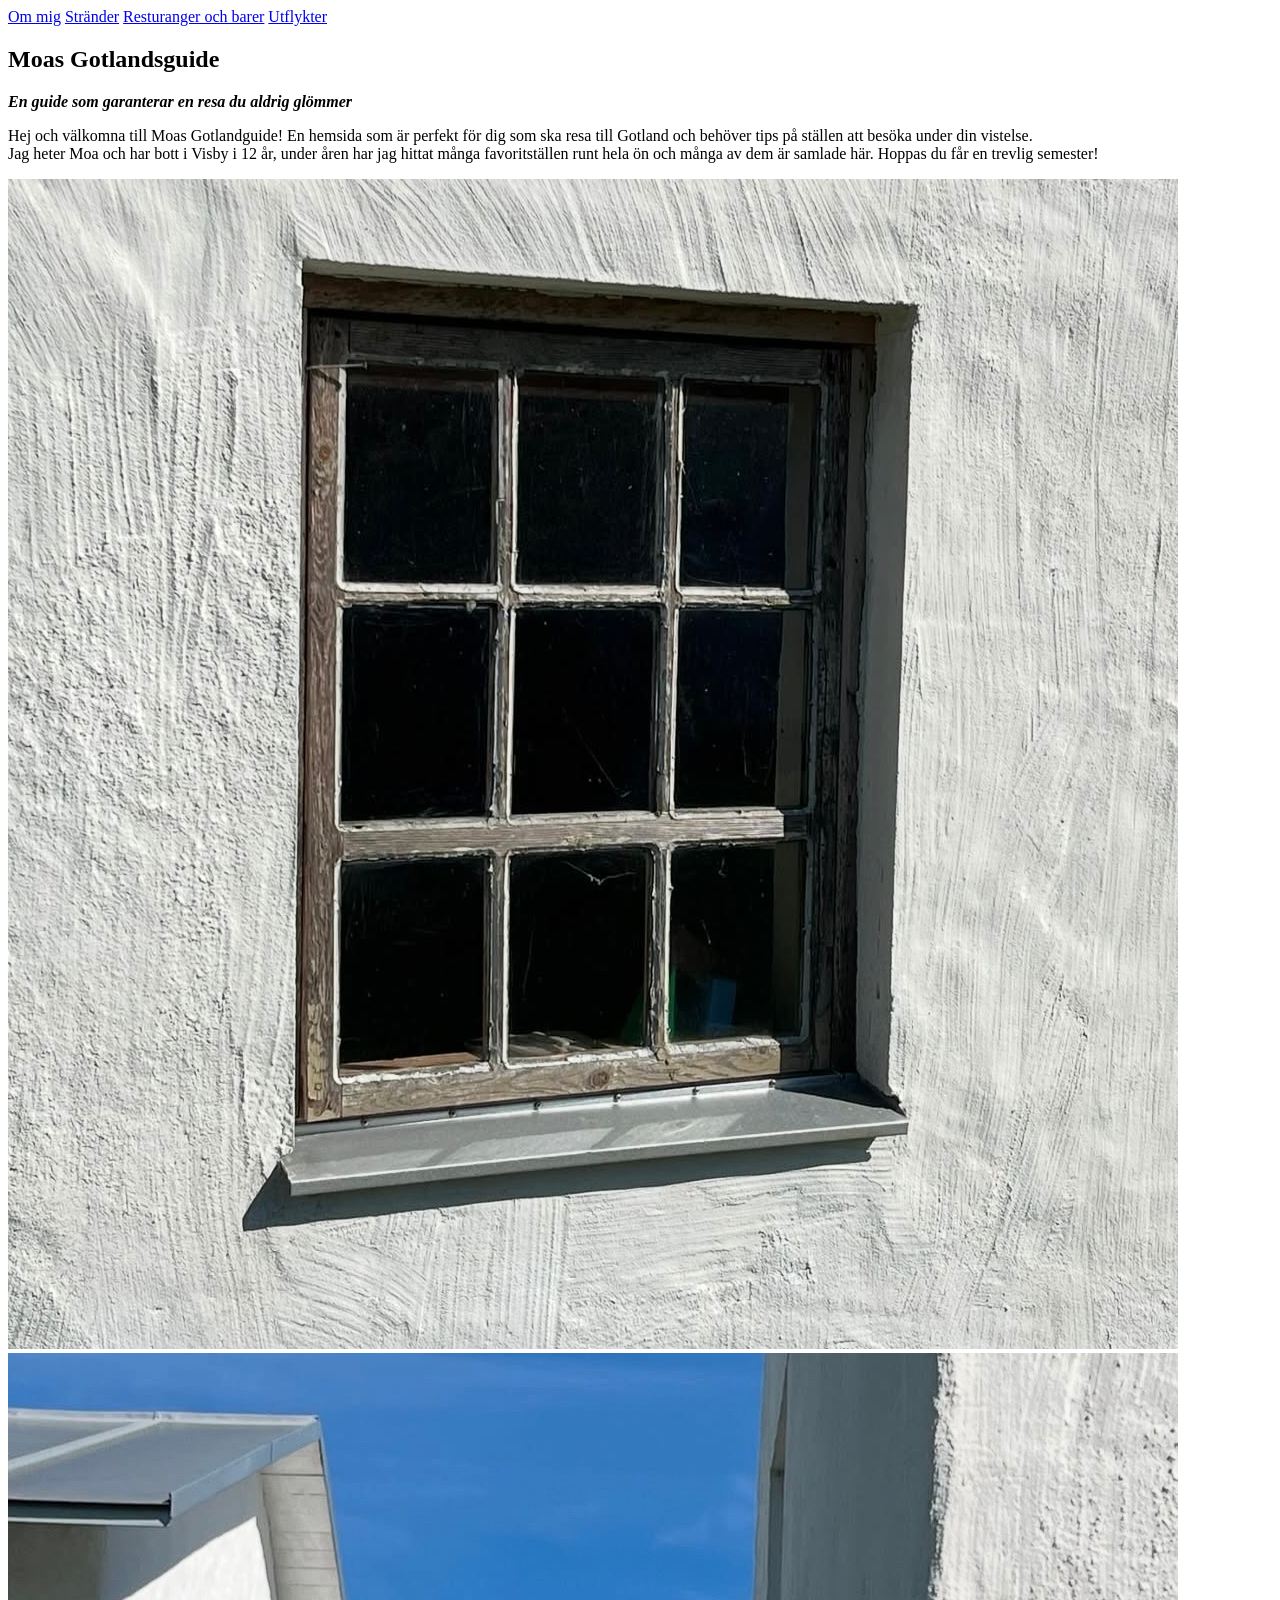
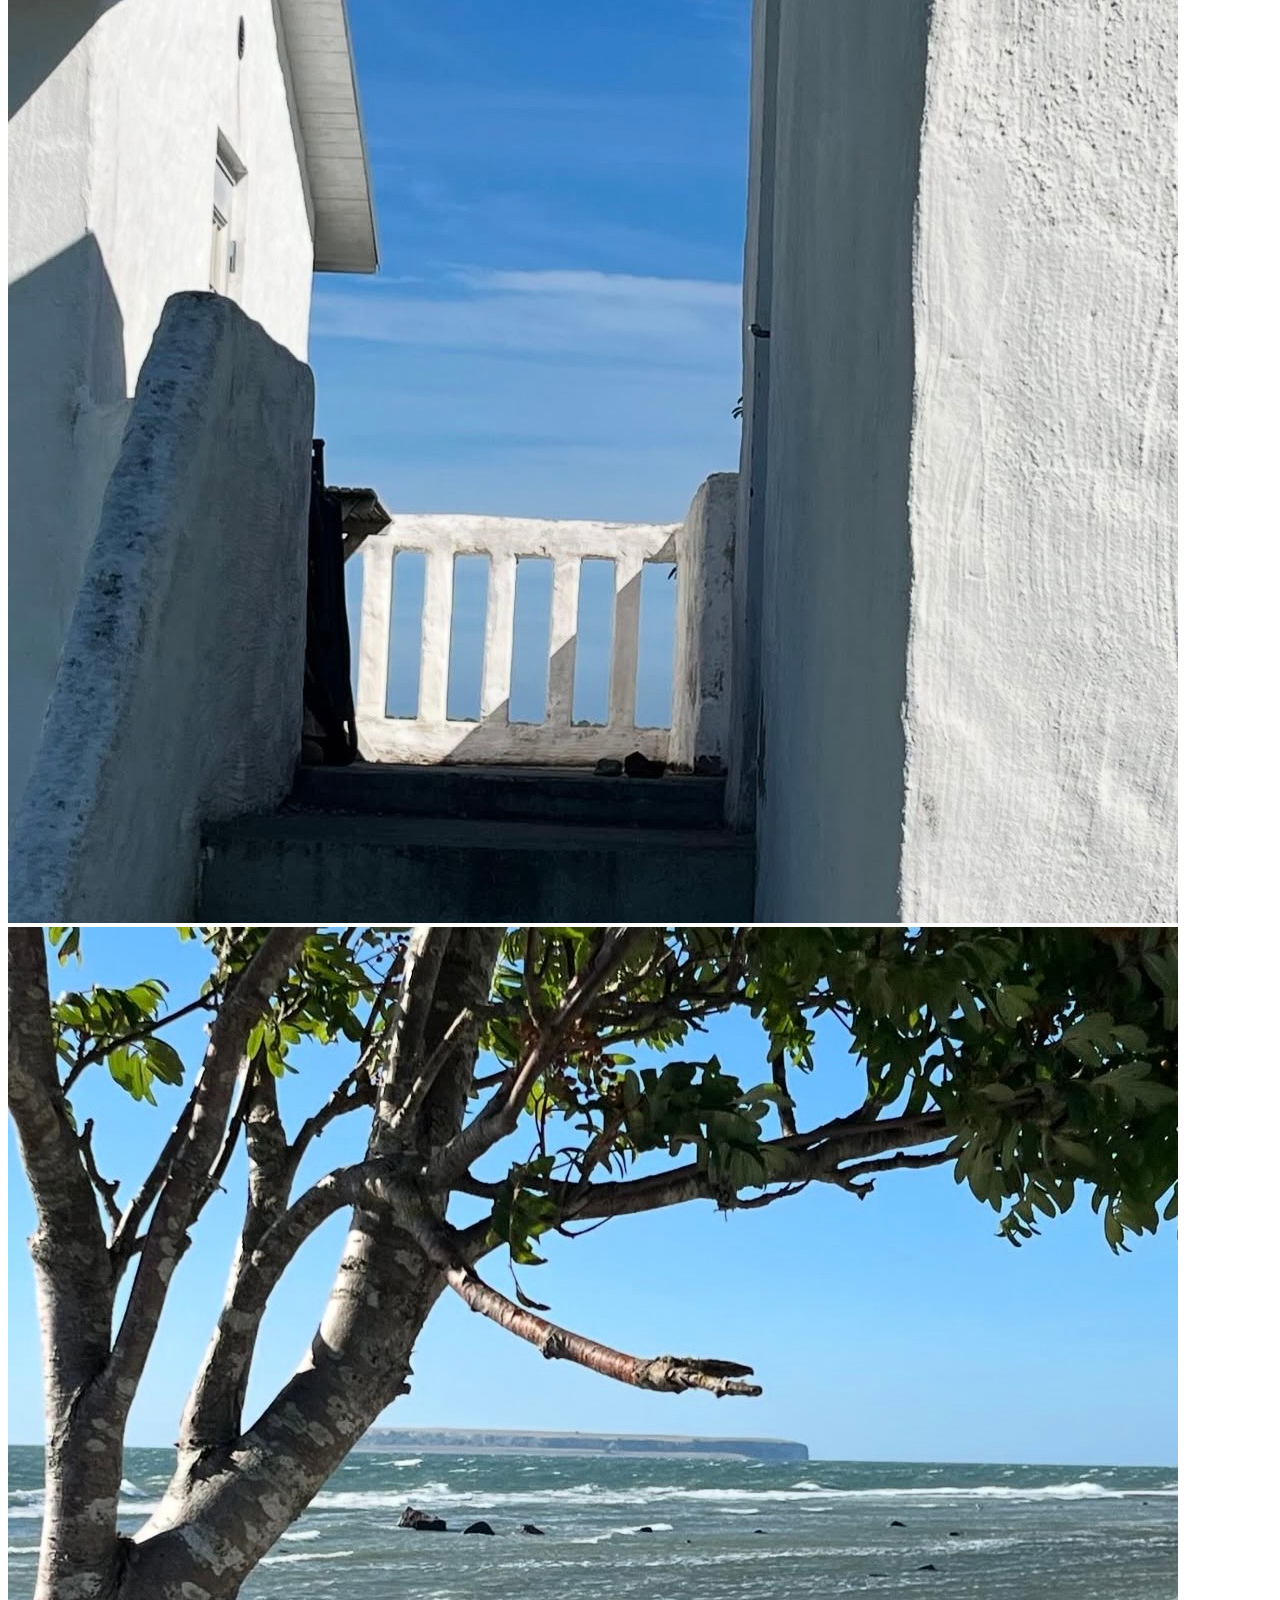
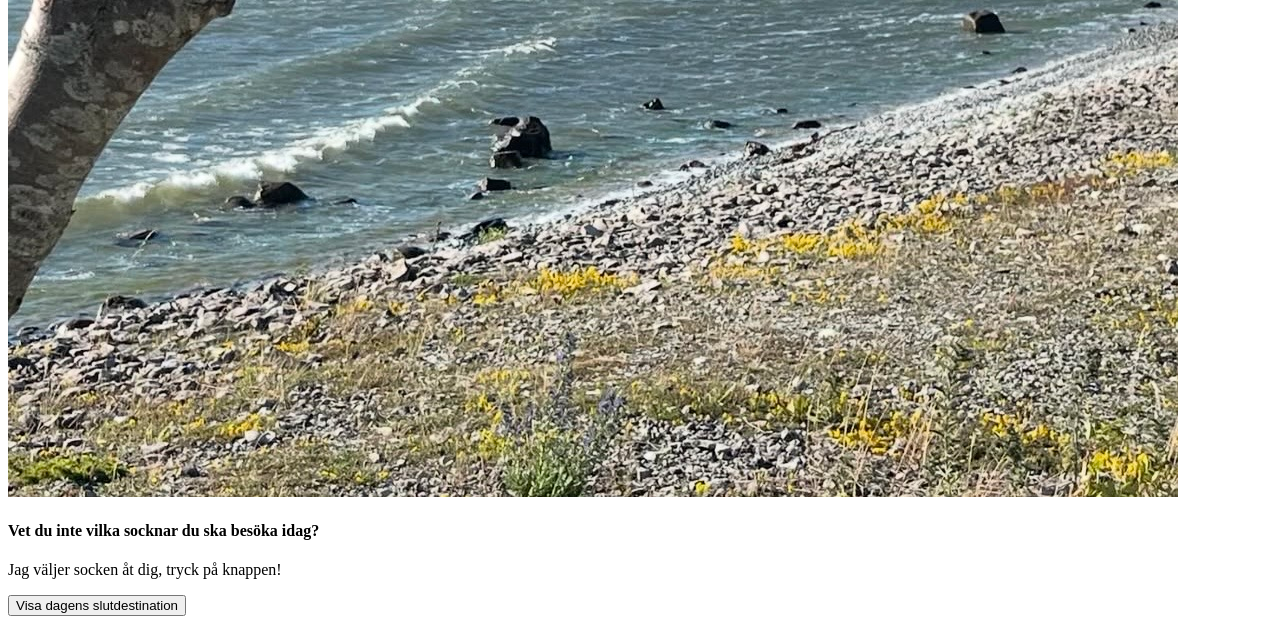
==== index.html @ b7426820 "Update and rename Index.html to index.html" ====
<!-- en html-fil för demonstration -->
<!DOCTYPE html>
<html lang="en">

<head>
    <meta charset="UTF-8">
    <meta name="viewport" content="width=device-
width, initial-scale=1.0">
    <title>Moas Gotlandsguide</title>
    <link rel="stylesheet" href="./styles/styles.css">
</head>

<body>

    <header class="sidhuvud">
    <nav>
        <a href="index.html">Om mig</a>
        <a href="Stränder.html">Stränder</a>
        <a href="Restauranger och barer.html">Resturanger och barer</a>
        <a href="Utflykter.html">Utflykter</a>
    </nav>

            <main class="hemsida-intro">
                <section class="hemsida-intro">
                    <h2 class="centrerad rubrik">Moas Gotlandsguide</h2>
                    <p class="slogan"><b><i>En guide som garanterar en resa du aldrig glömmer</i></b></p>

                    </header>

<section class="brödtext-indexx">
                    <p class="centrera brödtext index".>Hej och välkomna till Moas Gotlandguide! En hemsida som är perfekt för dig som ska resa till
                        Gotland och behöver tips på ställen att besöka under din vistelse. <br> Jag heter Moa och har
                        bott i Visby i 12 år, under åren har jag hittat många favoritställen runt hela ön och många av
                        dem är samlade här. Hoppas du får en trevlig semester! </p>
                </section>
            </main>

<div class="bildcontainer index">
    <img src="IMG_7521.jpg">
    <img src="IMG_7518.jpg">
    <img src="IMG_7523.jpg">
</div>

<div class="halsning-container">
    <h4>Vet du inte vilka socknar du ska besöka idag?</h4>
    <p>Jag väljer socken åt dig, tryck på knappen!</p>

<button onclick="visaHalsning()">
    Visa dagens slutdestination
</button>

<p id="halsning"></p>

</div>

<script src="Script.js"></script>
</body>

</html>
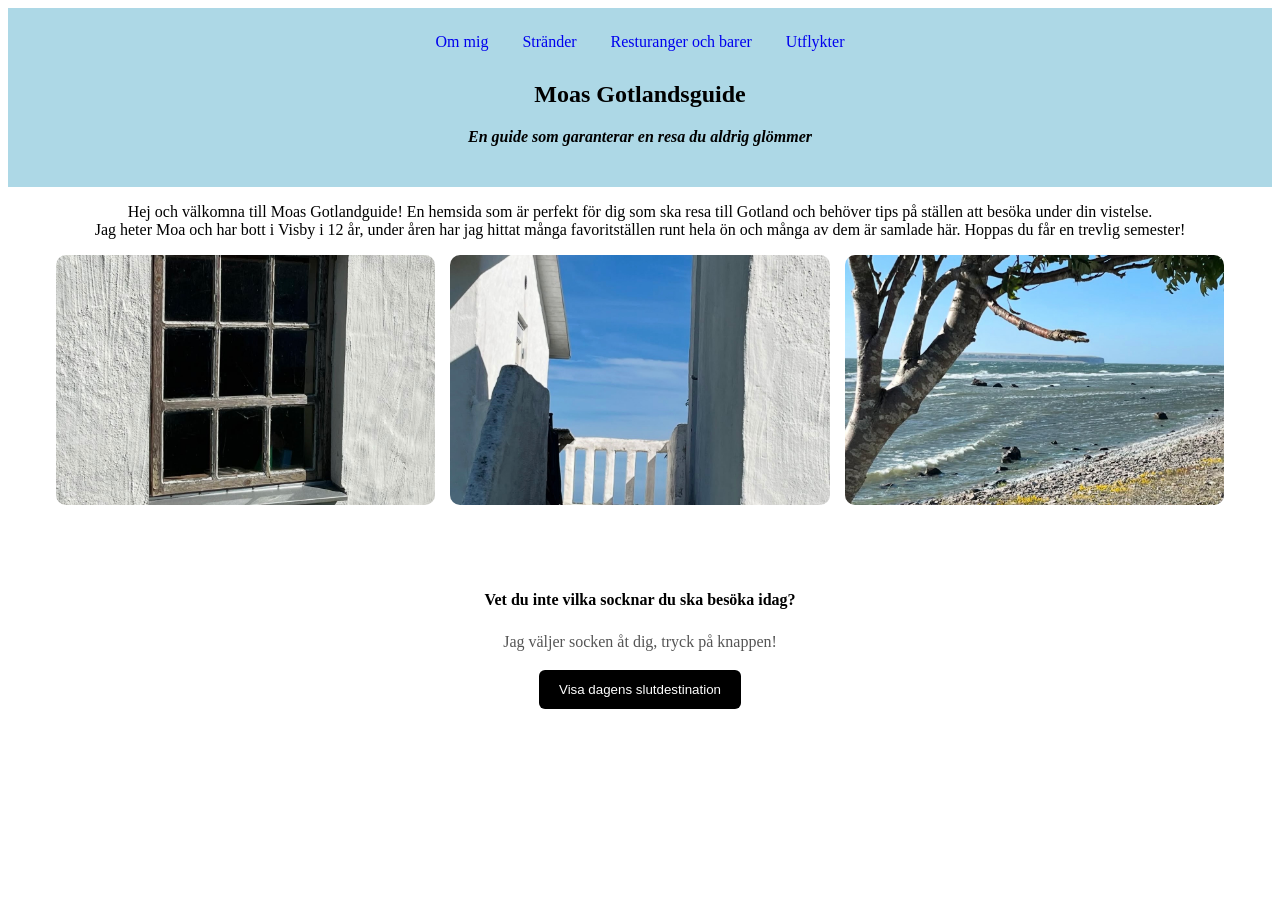
==== commit 91bc1c29: "ändrade css fil index" ====
--- a/index.html
+++ b/index.html
@@ -7,7 +7,7 @@
     <meta name="viewport" content="width=device-
 width, initial-scale=1.0">
     <title>Moas Gotlandsguide</title>
-    <link rel="stylesheet" href="./styles/styles.css">
+    <link rel="stylesheet" href="styles.css">
 </head>
 
 <body>
--- a/styles.css
+++ b/styles.css
@@ -0,0 +1,229 @@
+nav a {
+    text-decoration: none;
+}
+
+.hemsida-intro {
+
+    font-family: Georgia, 'Times New Roman', Times, serif;
+}
+
+.centrerad {
+    text-align: center;
+}
+
+.slogan {
+    text-align: center;
+}
+
+.sidhuvud {
+    background-color: lightblue;
+    padding: 25px;
+    text-align: center;
+}
+
+.sidhuvud nav {
+    margin-bottom: 30px;
+}
+
+.sidhuvud nav a {
+    margin: 15px;
+    color: 333;
+    text-decoration: none;
+}
+
+.centrera {
+    text-align: center;
+}
+
+.stränder {
+    background-color: lightblue;
+    padding: 25px;
+    text-align: center;
+}
+
+.stränder nav {
+    margin-bottom: 30px;
+}
+
+.stränder nav a {
+    margin: 15px;
+    color: 333;
+    text-decoration: none;
+
+}
+
+.hemsida-stränder {
+    font-family: Georgia, 'Times New Roman', Times, serif;
+}
+
+.bar {
+    background-color: lightblue;
+    padding: 25px;
+    text-align: center;
+}
+
+.bar nav {
+    margin-bottom: 30px;
+}
+
+.bar nav a {
+    margin: 15px;
+    color: 333;
+    text-decoration: none;
+}
+
+.bar-hemsida {
+    font-family: Georgia, 'Times New Roman', Times, serif;
+}
+
+.utflykter {
+    background-color: lightblue;
+    padding: 25px;
+    text-align: center;
+}
+
+.utflykter nav{
+    margin: bottom 30px;
+}
+
+.utflykter nav a {
+    margin: 15px;
+    color: 333;
+    text-decoration: none;
+}
+
+.hemsida-utflykter {
+    font-family: Georgia, 'Times New Roman', Times, serif;
+}
+
+.bildcontainer {
+    display: flex;
+    justify-content: center;
+    gap: 15px;
+    flex-wrap: wrap;
+}
+
+.bildcontainer img {
+    width: 30%;
+    height: 250px;
+    object-fit: cover;
+    border-radius: 10px;
+}
+
+.bildcontainer-strand1 {
+    display: flex;
+    justify-content: center;
+    gap: 15px;
+    flex-wrap: wrap;
+}
+
+.bildcontainer-strand1 img {
+    width: 30%;
+    height: 250px;
+    object-fit: cover;
+    border-radius: 10px;
+}
+
+.bildcontainer-strand2 {
+    display: flex;
+    justify-content: center;
+    gap: 15px;
+    flex-wrap: wrap;
+}
+
+.bildcontainer-strand2 img{
+    width: 30%;
+    height: 250px;
+    object-fit: cover;
+    border-radius: 10px;
+}
+
+.bildcontainer-resturanger3b {
+    display: flex;
+    justify-content: center;
+    gap: 15px;
+    flex-wrap: wrap;
+}
+
+.bildcontainer-resturanger3b img {
+    width: 30%;
+    height: 250px;
+    object-fit: cover;
+    border-radius: 10px;
+}
+
+.bildcontainer-resturanger2b {
+    display: flex;
+    justify-content: center;
+    gap: 15px;
+    flex-wrap: wrap;
+}
+
+.bildcontainer-resturanger2b img {
+    width: 30%;
+    height: 250px;
+    object-fit: cover;
+    border-radius: 10px;
+}
+
+.bildcontainer-utflykter1 {
+    display: flex;
+    justify-content: center;
+    gap: 15px;
+    flex-wrap: wrap;
+}
+
+.bildcontainer-utflykter1 img {
+    width: 30%;
+    height: 250px;
+    object-fit: cover;
+    border-radius: 10px;
+}
+
+.bildcontainer-utflykter2 {
+    display: flex;
+    justify-content: center;
+    gap: 15px;
+    flex-wrap: wrap;
+}
+
+.bildcontainer-utflykter2 img {
+    width: 30%;
+    height: 250px;
+    object-fit: cover;
+    border-radius: 10px;
+}
+
+.halsning-container {
+    background: white;
+    padding: 25px;
+    max-width: 400px;
+    margin: 40px auto;
+    border-radius: 10px;
+    text-align: center;
+    font-family: 'Times New Roman', Times, serif;
+}
+
+.halsning-container h2 {
+    font-size: 24px;
+}
+
+.halsning-container p {
+    color: #555;
+    line-height: 1.5;
+}
+
+.halsning-container button {
+    background-color: black;
+    color: white;
+    padding: 12px 20px;
+    border: none;
+    border-radius: 6px;
+    cursor: pointer;
+}
+
+#halsning {
+    margin-top: 20px;
+    font-weight: bold;
+    color: #d17b91;
+}
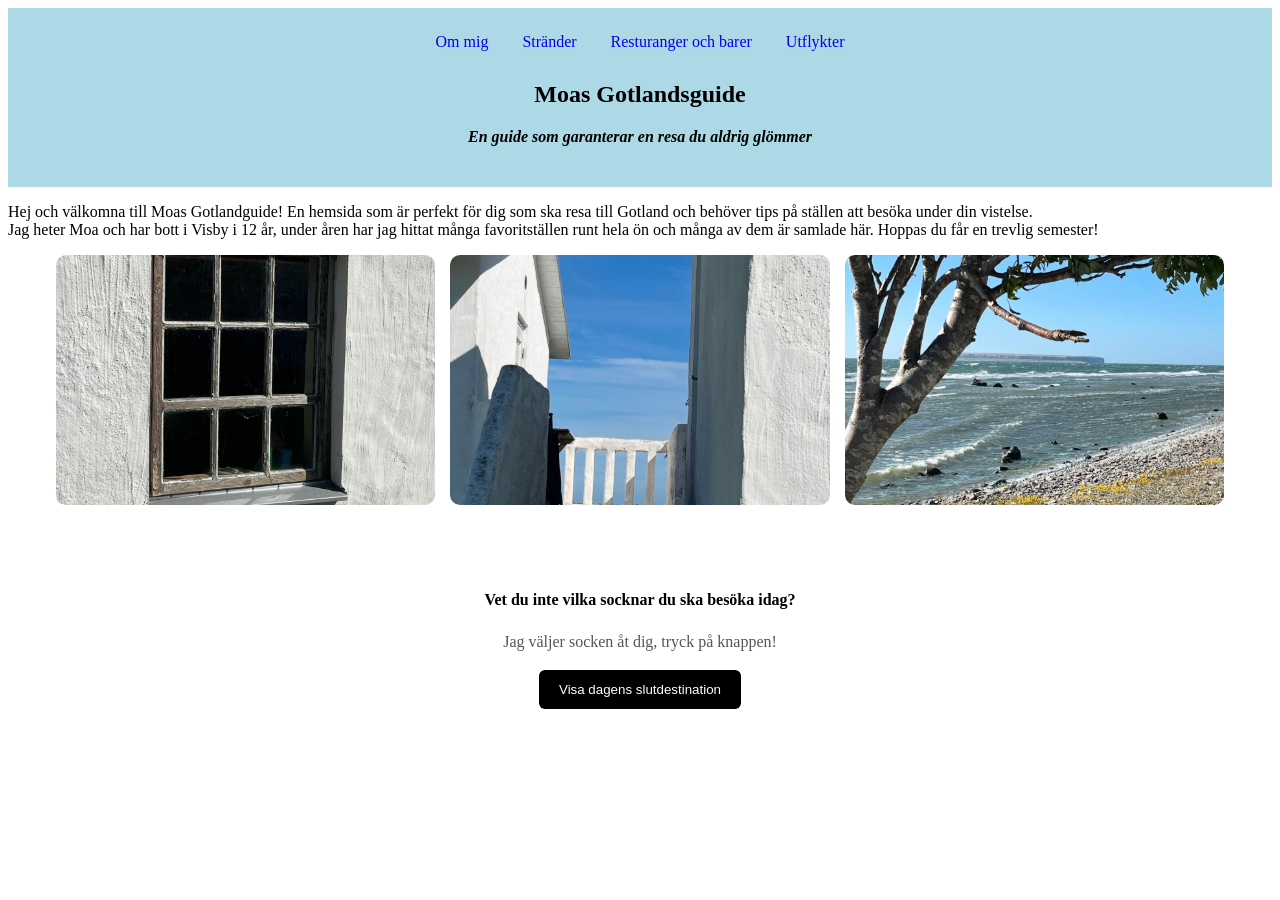
==== commit e7818e92: "gjorde om i koden" ====
--- a/index.html
+++ b/index.html
@@ -20,20 +20,20 @@
         <a href="Utflykter.html">Utflykter</a>
     </nav>
 
-            <main class="hemsida-intro">
+        
                 <section class="hemsida-intro">
                     <h2 class="centrerad rubrik">Moas Gotlandsguide</h2>
                     <p class="slogan"><b><i>En guide som garanterar en resa du aldrig glömmer</i></b></p>
 
+                     </section>
                     </header>
 
-<section class="brödtext-indexx">
-                    <p class="centrera brödtext index".>Hej och välkomna till Moas Gotlandguide! En hemsida som är perfekt för dig som ska resa till
-                        Gotland och behöver tips på ställen att besöka under din vistelse. <br> Jag heter Moa och har
-                        bott i Visby i 12 år, under åren har jag hittat många favoritställen runt hela ön och många av
-                        dem är samlade här. Hoppas du får en trevlig semester! </p>
-                </section>
-            </main>
+<p>Hej och välkomna till Moas Gotlandguide! En hemsida som är perfekt för dig som ska resa till
+Gotland och behöver tips på ställen att besöka under din vistelse. <br> Jag heter Moa och har
+bott i Visby i 12 år, under åren har jag hittat många favoritställen runt hela ön och många av
+dem är samlade här. Hoppas du får en trevlig semester! </p>
+               
+            
 
 <div class="bildcontainer index">
     <img src="IMG_7521.jpg">
--- a/styles.css
+++ b/styles.css
@@ -110,28 +110,28 @@
     border-radius: 10px;
 }
 
-.bildcontainer-strand1 {
-    display: flex;
-    justify-content: center;
-    gap: 15px;
-    flex-wrap: wrap;
-}
-
-.bildcontainer-strand1 img {
-    width: 30%;
-    height: 250px;
-    object-fit: cover;
-    border-radius: 10px;
-}
-
-.bildcontainer-strand2 {
-    display: flex;
-    justify-content: center;
-    gap: 15px;
-    flex-wrap: wrap;
-}
-
-.bildcontainer-strand2 img{
+.bildcontainer-strand3b1 {
+    display: flex;
+    justify-content: center;
+    gap: 15px;
+    flex-wrap: wrap;
+}
+
+.bildcontainer-strand3b1 img {
+   width: 30%;
+    height: 250px;
+    object-fit: cover;
+    border-radius: 10px;
+}
+
+.bildcontainer-strand3b2 {
+    display: flex;
+    justify-content: center;
+    gap: 15px;
+    flex-wrap: wrap;
+}
+
+.bildcontainer-strand3b2 img{
     width: 30%;
     height: 250px;
     object-fit: cover;
@@ -226,4 +226,4 @@
     margin-top: 20px;
     font-weight: bold;
     color: #d17b91;
-}+}
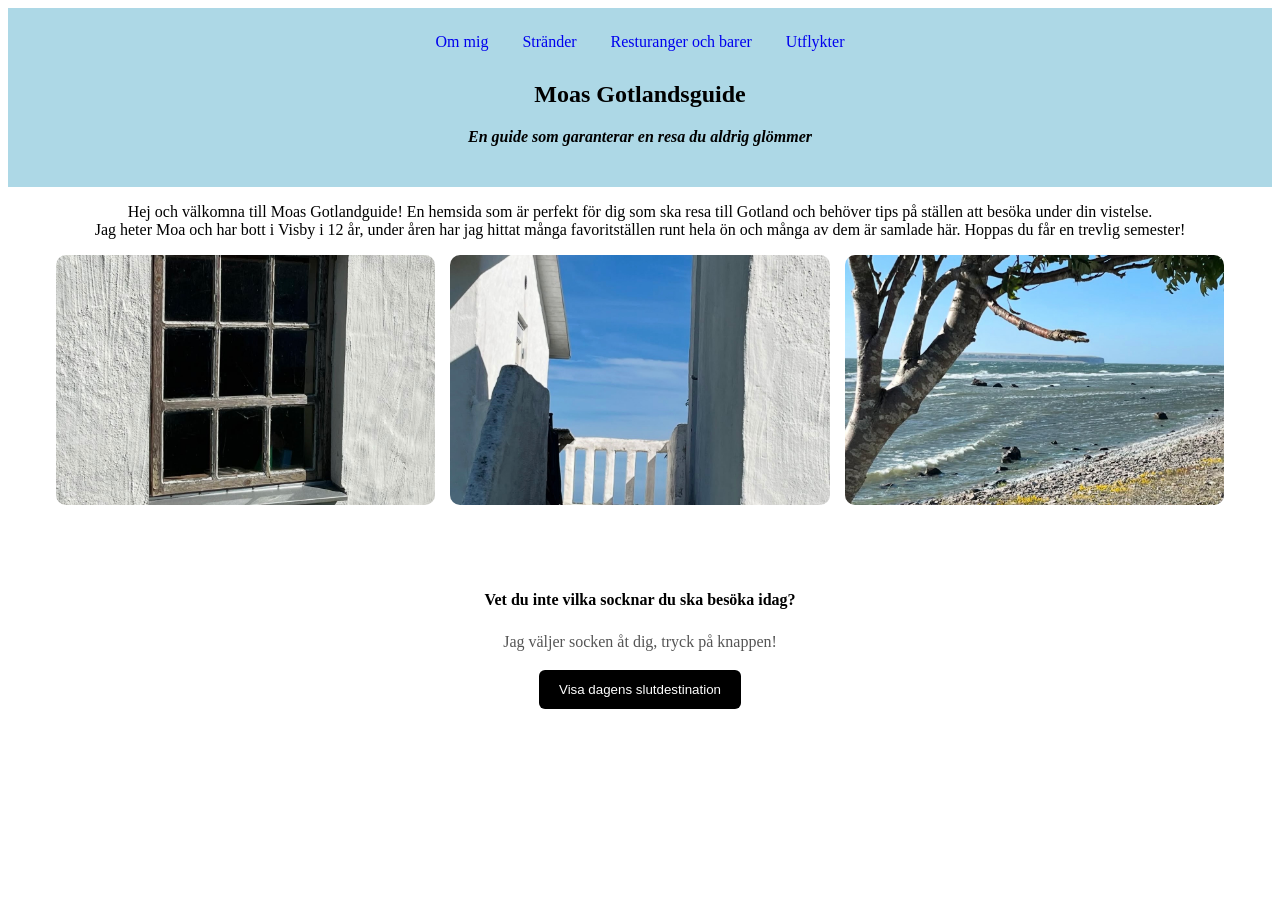
==== commit 6a55309f: "Update index.html" ====
--- a/index.html
+++ b/index.html
@@ -28,10 +28,10 @@
                      </section>
                     </header>
 
-<p>Hej och välkomna till Moas Gotlandguide! En hemsida som är perfekt för dig som ska resa till
+<p class=brödtext> Hej och välkomna till Moas Gotlandguide! En hemsida som är perfekt för dig som ska resa till
 Gotland och behöver tips på ställen att besöka under din vistelse. <br> Jag heter Moa och har
 bott i Visby i 12 år, under åren har jag hittat många favoritställen runt hela ön och många av
-dem är samlade här. Hoppas du får en trevlig semester! </p>
+dem är samlade här. Hoppas du får en trevlig semester!</p>
                
             
 
--- a/styles.css
+++ b/styles.css
@@ -7,8 +7,8 @@
     font-family: Georgia, 'Times New Roman', Times, serif;
 }
 
-.centrerad {
-    text-align: center;
+.brödtext {
+    text-align: center
 }
 
 .slogan {
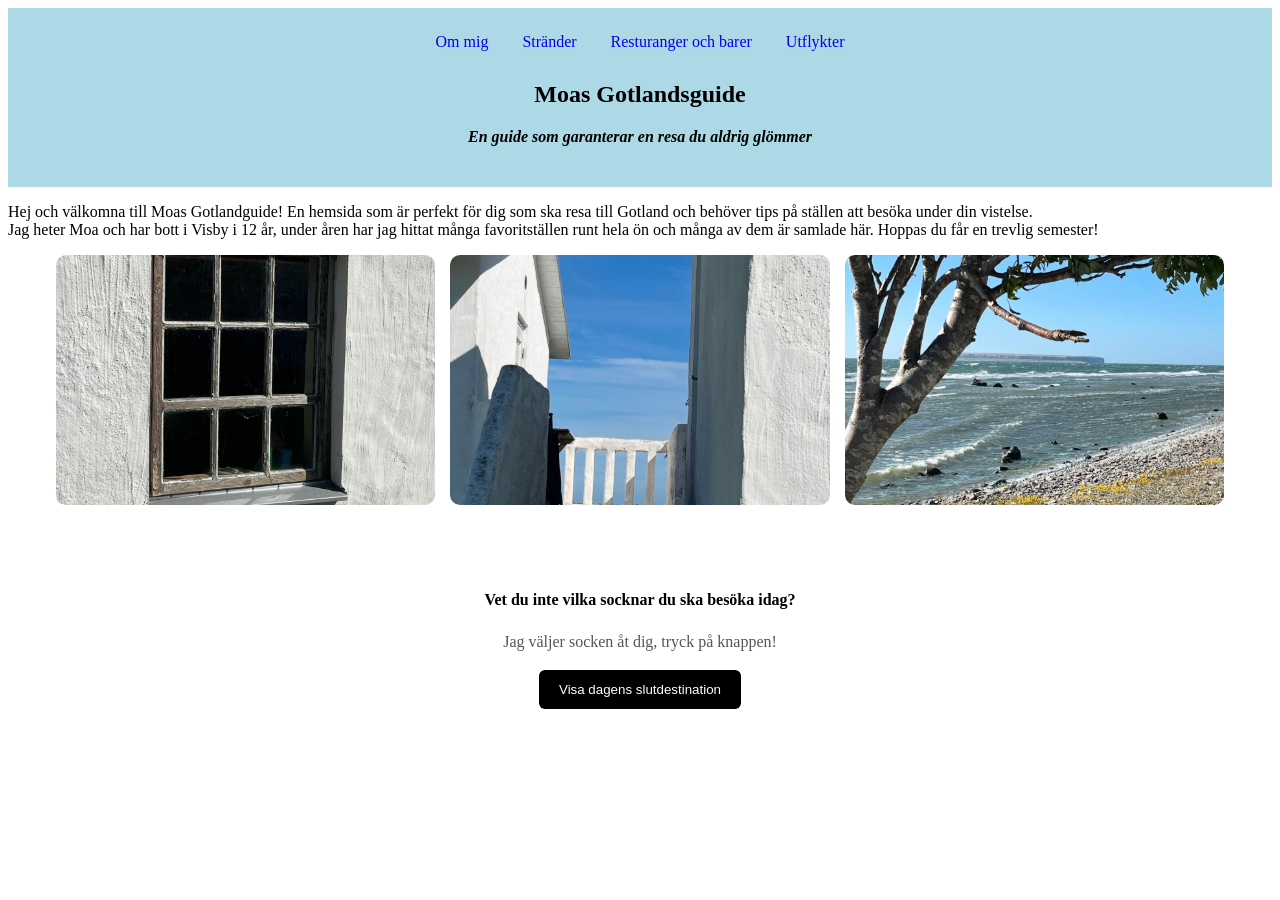
==== commit 9066d973: "Ändrade till h1 och la till alt (index)" ====
--- a/index.html
+++ b/index.html
@@ -22,8 +22,8 @@
 
         
                 <section class="hemsida-intro">
-                    <h2 class="centrerad rubrik">Moas Gotlandsguide</h2>
-                    <p class="slogan"><b><i>En guide som garanterar en resa du aldrig glömmer</i></b></p>
+                    <h1>Moas Gotlandsguide</h1>
+                    <p><b><i>En guide som garanterar en resa du aldrig glömmer</i></b></p>
 
                      </section>
                     </header>
@@ -36,9 +36,9 @@
             
 
 <div class="bildcontainer index">
-    <img src="IMG_7521.jpg">
-    <img src="IMG_7518.jpg">
-    <img src="IMG_7523.jpg">
+    <img src="IMG_7521.jpg" alt="En bild på ett fönster">
+    <img src="IMG_7518.jpg" alt="En bild på ett vitt hus">
+    <img src="IMG_7523.jpg" alt="En bild på en stenstrand, det är vågor i havet">
 </div>
 
 <div class="halsning-container">
--- a/styles.css
+++ b/styles.css
@@ -5,14 +5,6 @@
 .hemsida-intro {
 
     font-family: Georgia, 'Times New Roman', Times, serif;
-}
-
-.brödtext {
-    text-align: center
-}
-
-.slogan {
-    text-align: center;
 }
 
 .sidhuvud {
@@ -31,8 +23,8 @@
     text-decoration: none;
 }
 
-.centrera {
-    text-align: center;
+.brödtext {
+    text-alaign: center;
 }
 
 .stränder {
